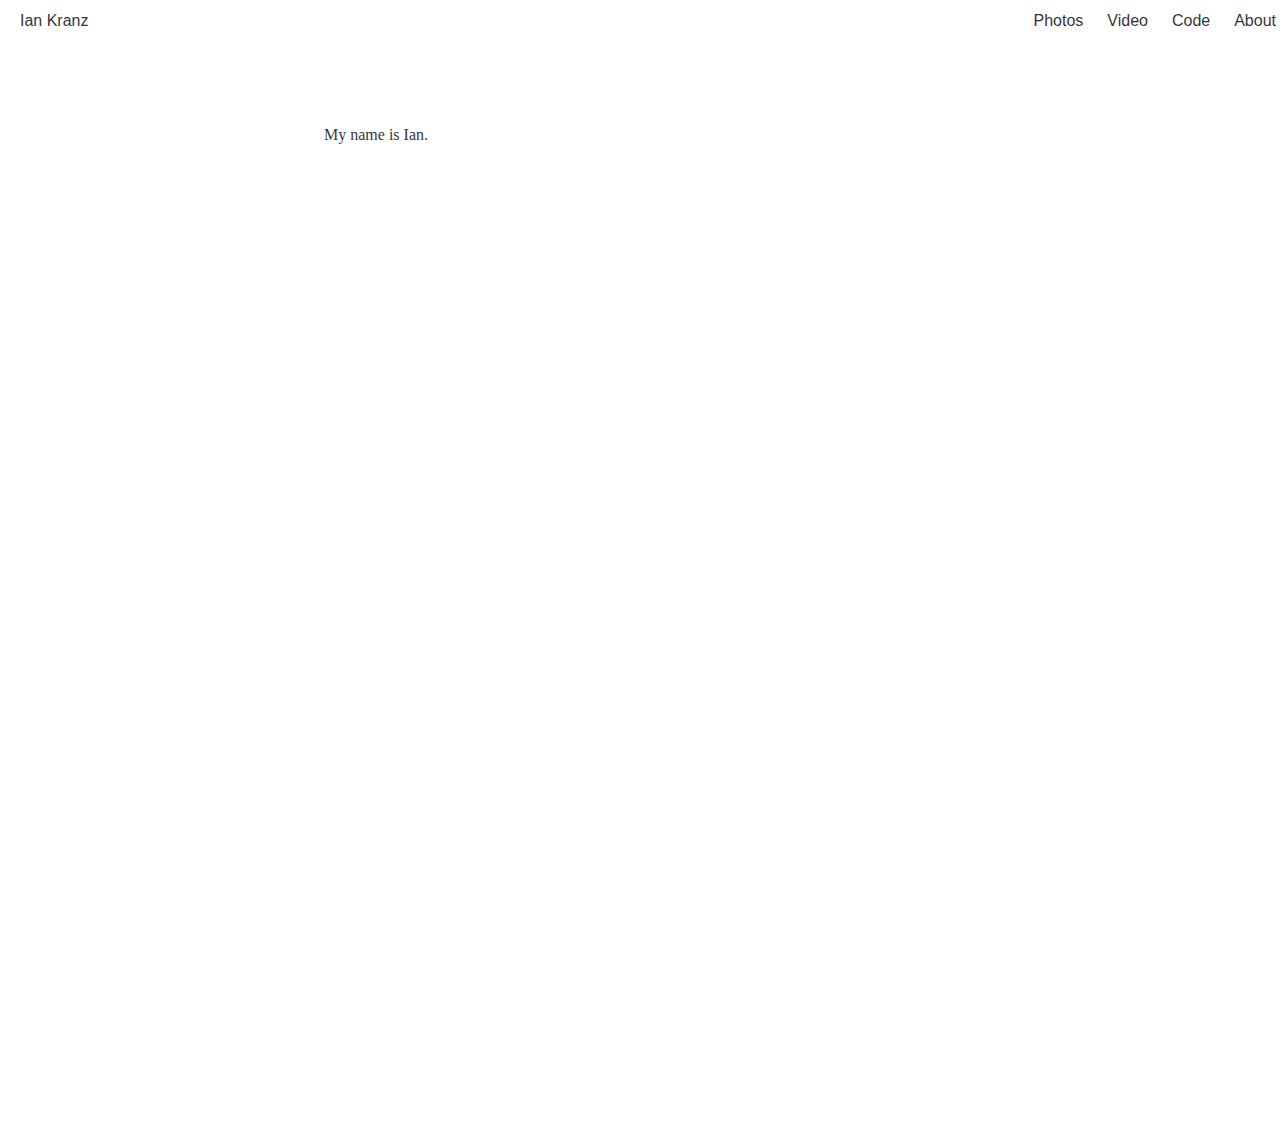
==== index.html @ 677c1873 "Basic framework for new site" ====
<html>
<head>
	<title>iankranz.com</title>
	<link type="text/css" rel="stylesheet" href="ian.css">
</head>
<body>

	<div id="navbar">
		<ul id = "buttons">
			<li id = "logo"><a href="index.html">Ian Kranz</a></li>
			<li class="button"><a href="index.html">About</a></li>
			<li class="button"><a href="index.html">Code</a></li>
			<li class="button"><a href="index.html">Video</a></li>
			<li class="button"><a href="index.html">Photos</a></li>
		</ul>
	</div>

	<div id="info">
		<p>My name is Ian.</p>
	</div>
	
</body>
</html>
---- ian.css ----
body {
	background: url(Images/background.png);
	background-size: 100%;
	background-repeat: no-repeat;
  	background-attachment: fixed;
}

#buttons {
	list-style-type: none;
	margin: 0;
	padding: 0;
	overflow: hidden;
  	background-color: white;
  	opacity: 0.8;
  	position: fixed;
  	top: 0;
  	width: 100%;
}

.button {
	float: right;
}

#logo {
	float: left;
}

#logo a {
	display: block;
	padding: 12px;
	font-family: "Arial";
	color: black;
	text-decoration: none;
	text-align: center;
}

.button a {
	display: block;
	padding: 12px;
	font-family: "Arial";
	color: black;
	text-decoration: none;
	text-align: center;
}

.button a:hover {
	background-color: black;
	color: white;
}



#info {
	width: 50%;
	height: 1000px;
	background-color: white;
	opacity: 0.8;
	margin-left: auto;
	margin-right: auto;
	margin-top: 10%;
}
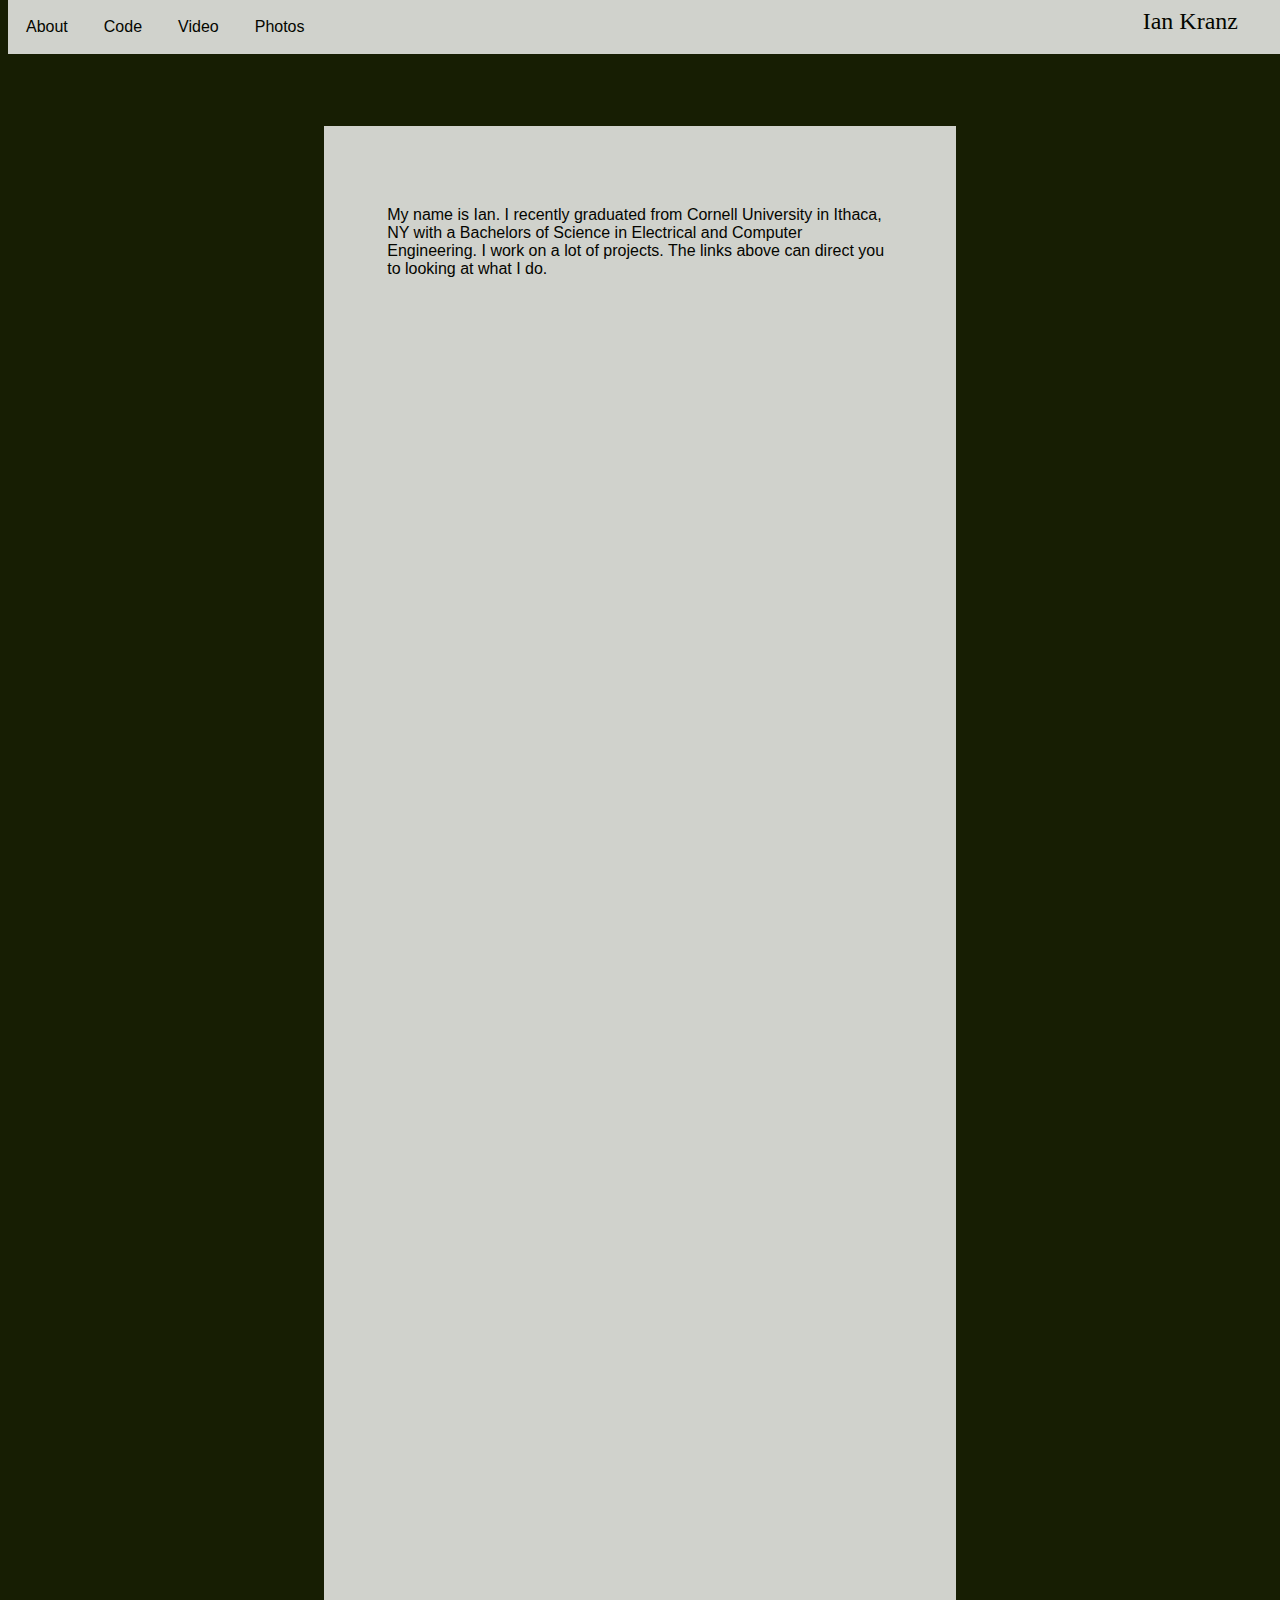
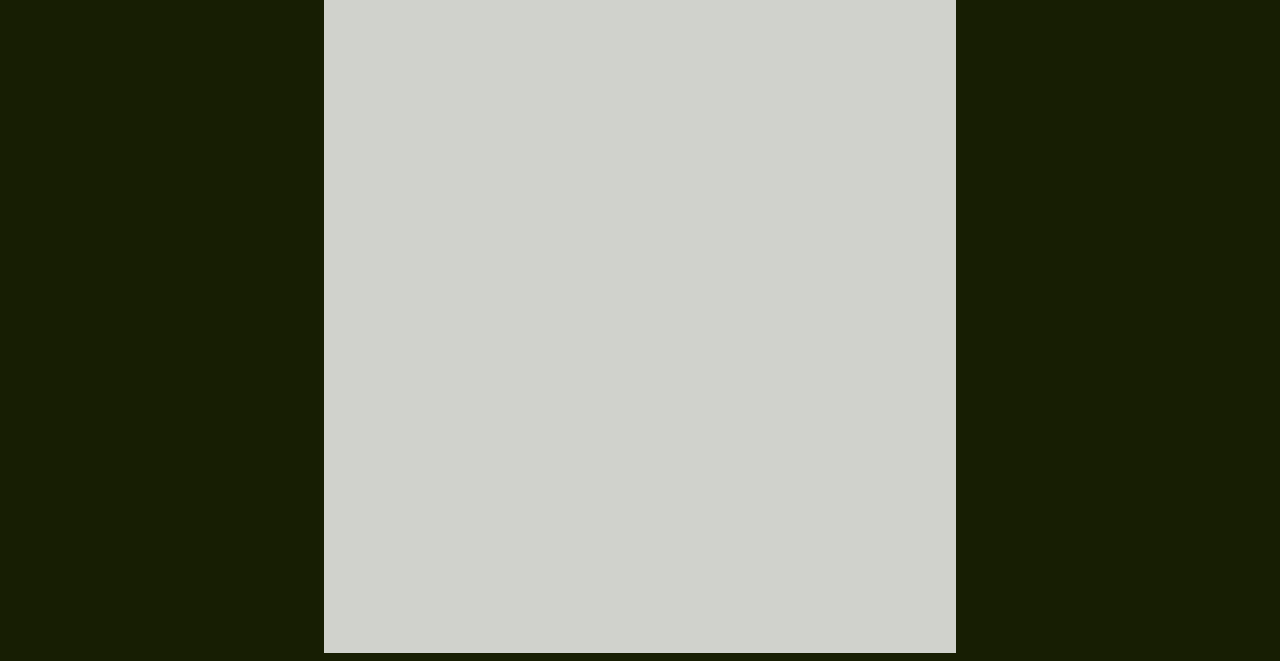
==== commit 45ffc874: "fixed navbar and background" ====
--- a/index.html
+++ b/index.html
@@ -2,22 +2,29 @@
 <head>
 	<title>iankranz.com</title>
 	<link type="text/css" rel="stylesheet" href="ian.css">
-</head>
-<body>
+
+	<div id="info">
+		<p>My name is Ian. I recently graduated from Cornell University in Ithaca, NY with a Bachelors of Science in Electrical and Computer Engineering. I work on a lot of projects. The links above can direct you to looking at what I do.</p>
+	</div>
+	
 
 	<div id="navbar">
 		<ul id = "buttons">
-			<li id = "logo"><a href="index.html">Ian Kranz</a></li>
 			<li class="button"><a href="index.html">About</a></li>
 			<li class="button"><a href="index.html">Code</a></li>
 			<li class="button"><a href="index.html">Video</a></li>
 			<li class="button"><a href="index.html">Photos</a></li>
+			<li id="logo"><a href="index.html">Ian Kranz</a></li>
 		</ul>
 	</div>
 
-	<div id="info">
-		<p>My name is Ian.</p>
-	</div>
+
+</head>
+<body>
+
+	
+	
+
 	
 </body>
 </html>--- a/ian.css
+++ b/ian.css
@@ -1,8 +1,12 @@
-body {
-	background: url(Images/background.png);
-	background-size: 100%;
-	background-repeat: no-repeat;
-  	background-attachment: fixed;
+body{color:#000;
+	font-family:Arial,sans-serif;
+	-webkit-font-smoothing:antialiased;
+	-moz-osx-font-smoothing:grayscale;
+	background:#171e03 url("Images/background.png") scroll center top no-repeat;
+	background-size:100% auto}
+
+#navbar {
+	z-index: 1;
 }
 
 #buttons {
@@ -18,26 +22,30 @@
 }
 
 .button {
+	float: left;
+}
+
+#logo {
 	float: right;
 }
 
-#logo {
-	float: left;
+.button a {
+	display: block;
+	padding: 18px;
+	font-family: "Arial";
+	font-size: 16px;
+	color: black;
+	text-decoration: none;
+	text-align: center;
+	z-index: 1;
 }
 
 #logo a {
 	display: block;
-	padding: 12px;
-	font-family: "Arial";
-	color: black;
-	text-decoration: none;
-	text-align: center;
-}
-
-.button a {
-	display: block;
-	padding: 12px;
-	font-family: "Arial";
+	padding: 8px;
+	padding-right: 50px;
+	font-family: "Verdana";
+	font-size: 24px;
 	color: black;
 	text-decoration: none;
 	text-align: center;
@@ -51,11 +59,19 @@
 
 
 #info {
-	width: 50%;
-	height: 1000px;
+	width: 40%;
+	height: 2000px;
 	background-color: white;
 	opacity: 0.8;
 	margin-left: auto;
 	margin-right: auto;
 	margin-top: 10%;
+	position: relative;
+	z-index: 0;
+	padding: 5%;
+}
+
+#info p {
+	font-family: "Arial"
+	font-size: 10;
 }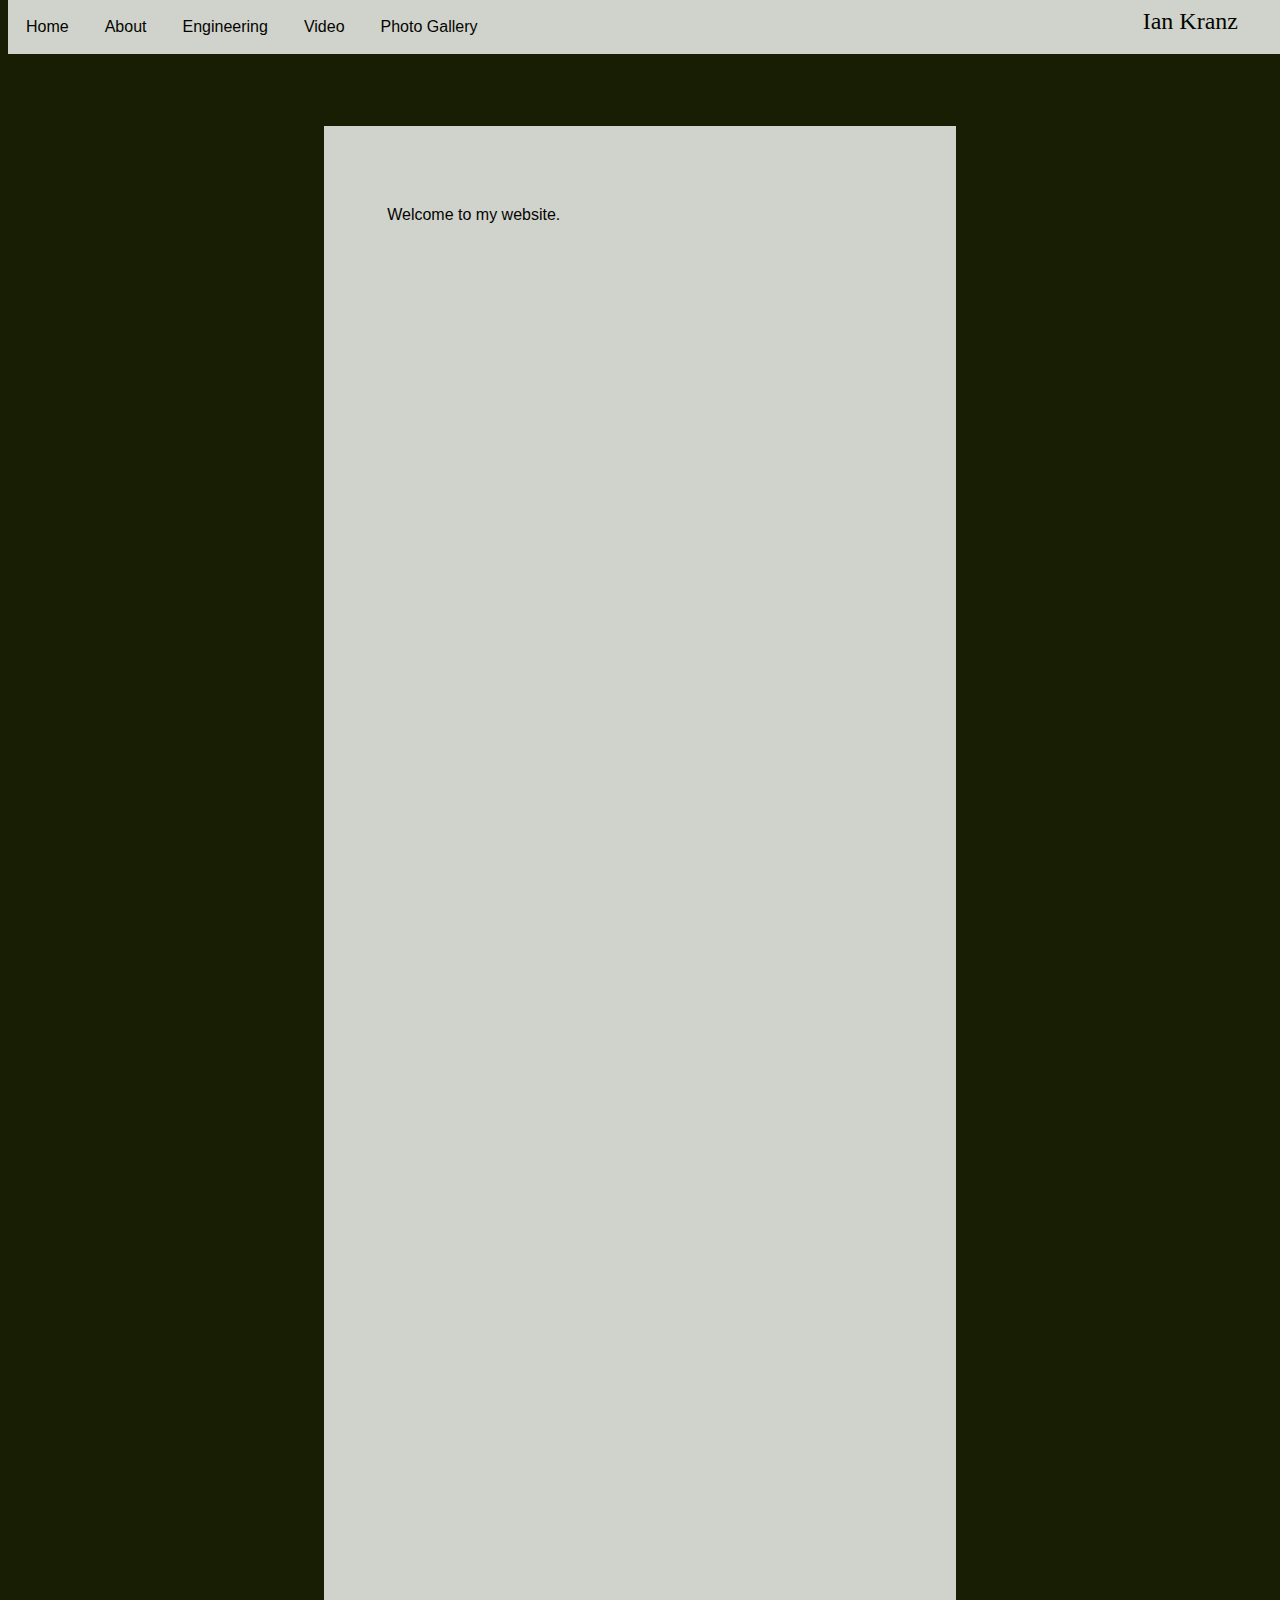
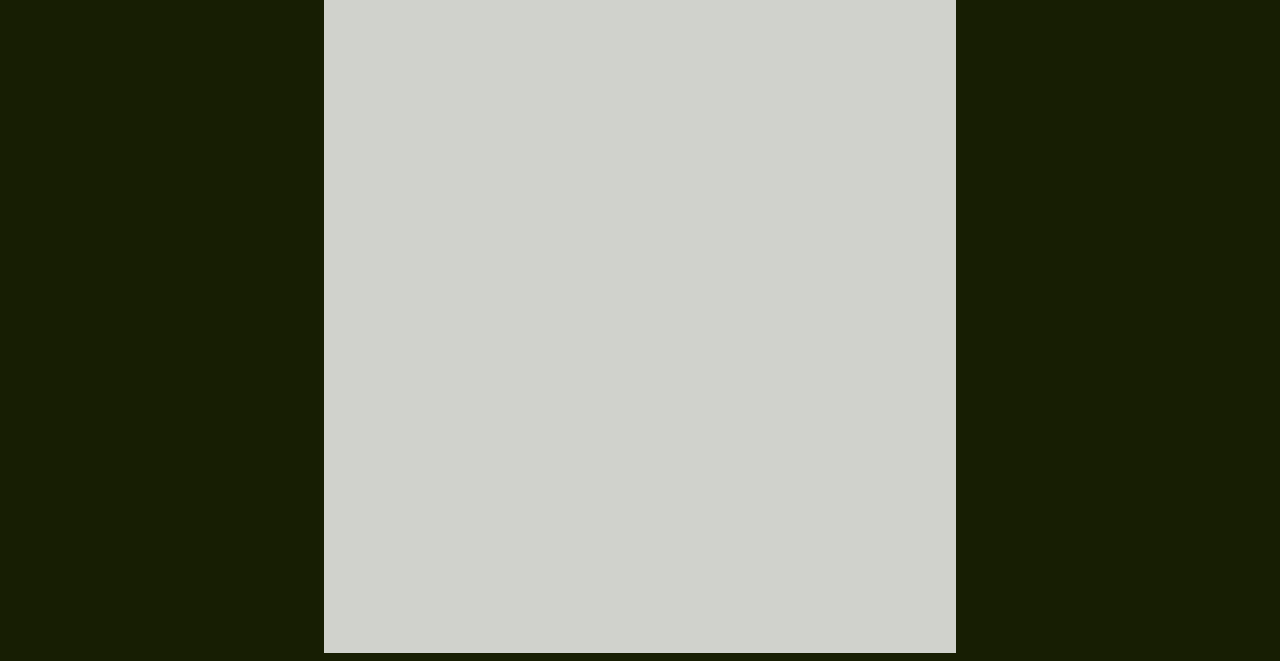
==== commit 31d6d103: "minor design changes" ====
--- a/index.html
+++ b/index.html
@@ -1,30 +1,28 @@
 <html>
 <head>
-	<title>iankranz.com</title>
+	<title>IanKranz.com</title>
 	<link type="text/css" rel="stylesheet" href="ian.css">
+	<link type="text/css" rel="stylesheet" href="css/index.css">
+</head>
+<body>
 
+	
 	<div id="info">
-		<p>My name is Ian. I recently graduated from Cornell University in Ithaca, NY with a Bachelors of Science in Electrical and Computer Engineering. I work on a lot of projects. The links above can direct you to looking at what I do.</p>
+		<p>Welcome to my website.</p>
 	</div>
 	
 
 	<div id="navbar">
 		<ul id = "buttons">
-			<li class="button"><a href="index.html">About</a></li>
-			<li class="button"><a href="index.html">Code</a></li>
+			<li class="button"><a href="index.html">Home</a></li>
+			<li class="button"><a href="about.html">About</a></li>
+			<li class="button"><a href="index.html">Engineering</a></li>
 			<li class="button"><a href="index.html">Video</a></li>
-			<li class="button"><a href="index.html">Photos</a></li>
+			<li class="button"><a href="index.html">Photo Gallery</a></li>
 			<li id="logo"><a href="index.html">Ian Kranz</a></li>
 		</ul>
 	</div>
 
-
-</head>
-<body>
-
-	
-	
-
 	
 </body>
 </html>--- a/ian.css
+++ b/ian.css
@@ -2,7 +2,7 @@
 	font-family:Arial,sans-serif;
 	-webkit-font-smoothing:antialiased;
 	-moz-osx-font-smoothing:grayscale;
-	background:#171e03 url("Images/background.png") scroll center top no-repeat;
+	background:#171e03 url("Images/background-1920.png") scroll center top no-repeat;
 	background-size:100% auto}
 
 #navbar {
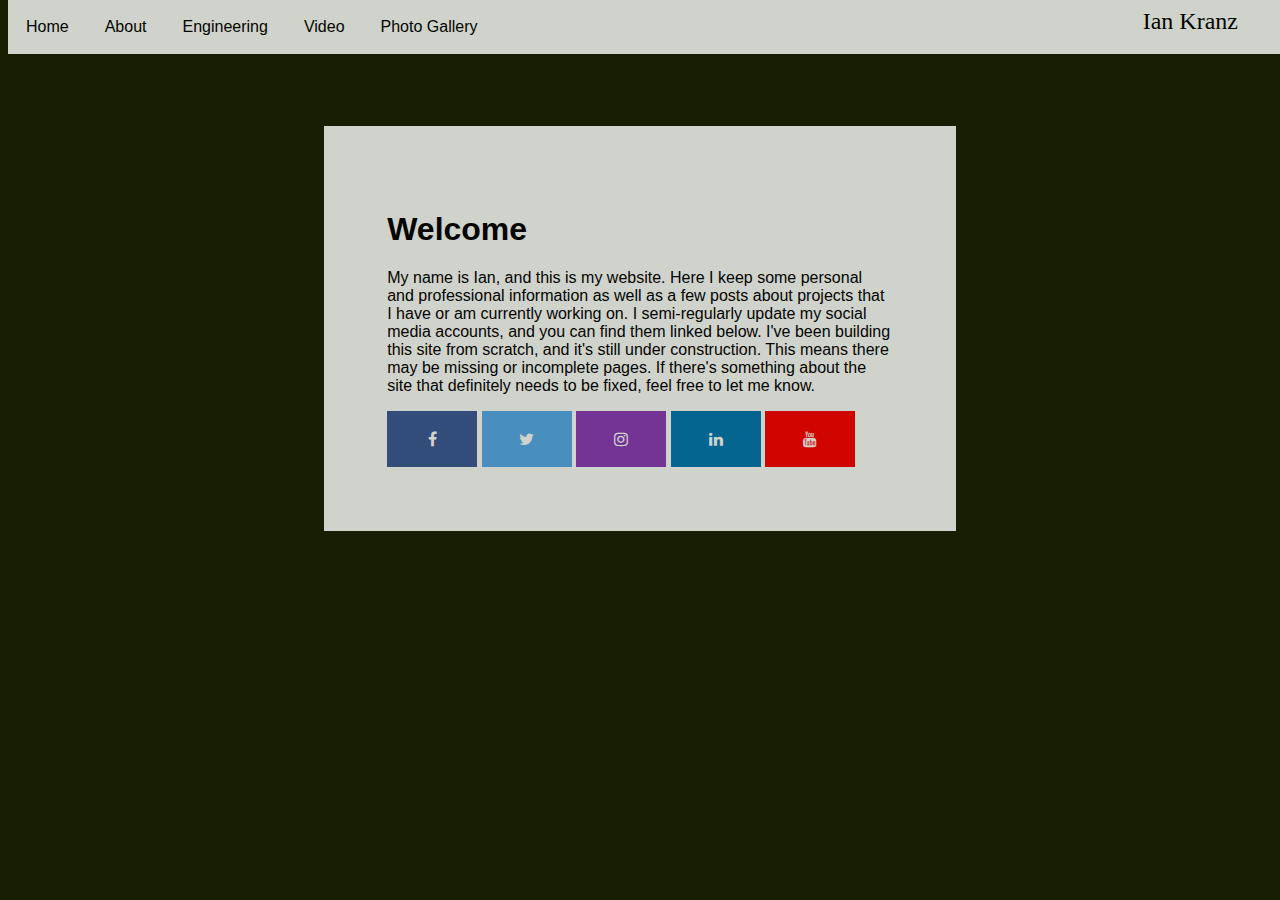
==== commit 6f5ec915: "home content" ====
--- a/index.html
+++ b/index.html
@@ -3,12 +3,22 @@
 	<title>IanKranz.com</title>
 	<link type="text/css" rel="stylesheet" href="ian.css">
 	<link type="text/css" rel="stylesheet" href="css/index.css">
+		<!-- Add icon library -->
+	<link rel="stylesheet" href="https://cdnjs.cloudflare.com/ajax/libs/font-awesome/4.7.0/css/font-awesome.min.css">
 </head>
 <body>
 
 	
 	<div id="info">
-		<p>Welcome to my website.</p>
+		<h1>Welcome</h1>
+		<p>My name is Ian, and this is my website. Here I keep some personal and professional information as well as a few posts about projects that I have or am currently working on. I semi-regularly update my social media accounts, and you can find them linked below. I've been building this site from scratch, and it's still under construction. This means there may be missing or incomplete pages. If there's something about the site that definitely needs to be fixed, feel free to let me know.</p>
+
+		<!-- Add font awesome icons -->
+		<a href="https://www.facebook.com/ian.kranz.18" target="_blank" class="fa fa-facebook"></a>
+		<a href="https://www.facebook.com/ian.kranz.18" target="_blank" class="fa fa-twitter"></a>
+		<a href="https://www.facebook.com/ian.kranz.18" target="_blank" class="fa fa-instagram"></a>
+		<a href="https://www.facebook.com/ian.kranz.18" target="_blank" class="fa fa-linkedin"></a>
+		<a href="https://www.facebook.com/ian.kranz.18" target="_blank" class="fa fa-youtube"></a>
 	</div>
 	
 
--- a/ian.css
+++ b/ian.css
@@ -60,7 +60,7 @@
 
 #info {
 	width: 40%;
-	height: 2000px;
+	height: auto;
 	background-color: white;
 	opacity: 0.8;
 	margin-left: auto;
@@ -74,4 +74,54 @@
 #info p {
 	font-family: "Arial"
 	font-size: 10;
+}
+
+
+
+
+
+/* Style all font awesome icons */
+.fa {
+  padding: 20px;
+  font-size: 30px;
+  width: 50px;
+  text-align: center;
+  text-decoration: none;
+}
+
+/* Add a hover effect if you want */
+.fa:hover {
+  opacity: 0.7;
+}
+
+/* Set a specific color for each brand */
+
+/* Facebook */
+.fa-facebook {
+  background: #3B5998;
+  color: white;
+}
+
+/* Twitter */
+.fa-twitter {
+  background: #55ACEE;
+  color: white;
+}
+
+/* Instagram */
+.fa-instagram {
+  background: #8a3ab9;
+  color: white;
+}
+
+/* Linkedin */
+.fa-linkedin {
+  background: #0077B5;
+  color: white;
+}
+
+/* Youtube */
+.fa-youtube {
+  background: #ff0000;
+  color: white;
 }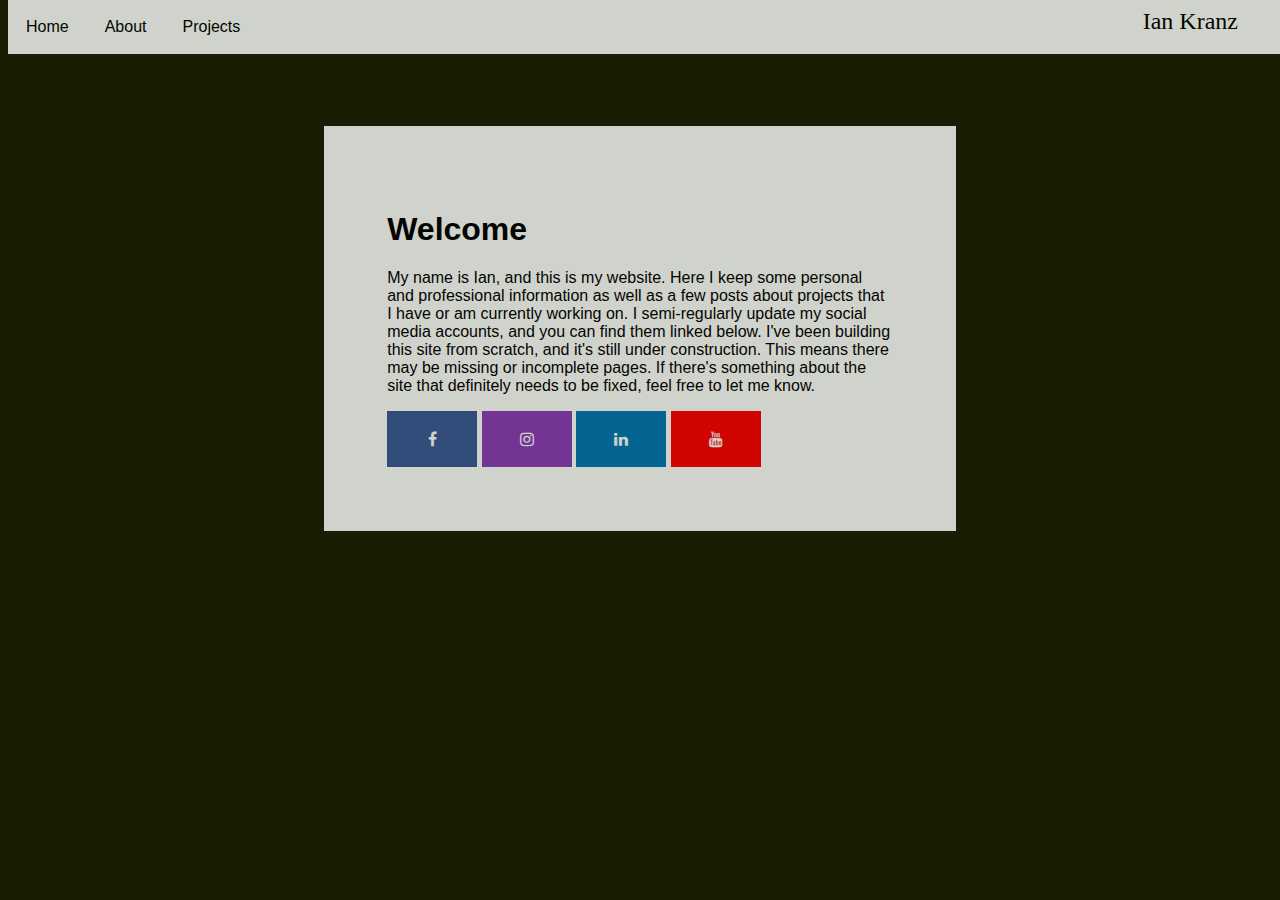
==== commit e92f75cd: "first deploy" ====
--- a/index.html
+++ b/index.html
@@ -15,10 +15,10 @@
 
 		<!-- Add font awesome icons -->
 		<a href="https://www.facebook.com/ian.kranz.18" target="_blank" class="fa fa-facebook"></a>
-		<a href="https://www.facebook.com/ian.kranz.18" target="_blank" class="fa fa-twitter"></a>
-		<a href="https://www.facebook.com/ian.kranz.18" target="_blank" class="fa fa-instagram"></a>
-		<a href="https://www.facebook.com/ian.kranz.18" target="_blank" class="fa fa-linkedin"></a>
-		<a href="https://www.facebook.com/ian.kranz.18" target="_blank" class="fa fa-youtube"></a>
+		<!--<a href="https://www.facebook.com/ian.kranz.18" target="_blank" class="fa fa-twitter"></a>-->
+		<a href="https://www.instagram.com/iankrayonz" target="_blank" class="fa fa-instagram"></a>
+		<a href="https://www.linkedin.com/in/iankranz" target="_blank" class="fa fa-linkedin"></a>
+		<a href="https://www.youtube.com/channel/UCQTXjOytaT-RSKwUIEx6v4Q?view_as=subscriber" target="_blank" class="fa fa-youtube"></a>
 	</div>
 	
 
@@ -26,9 +26,7 @@
 		<ul id = "buttons">
 			<li class="button"><a href="index.html">Home</a></li>
 			<li class="button"><a href="about.html">About</a></li>
-			<li class="button"><a href="index.html">Engineering</a></li>
-			<li class="button"><a href="index.html">Video</a></li>
-			<li class="button"><a href="index.html">Photo Gallery</a></li>
+			<li class="button"><a href="projects.html">Projects</a></li>
 			<li id="logo"><a href="index.html">Ian Kranz</a></li>
 		</ul>
 	</div>
